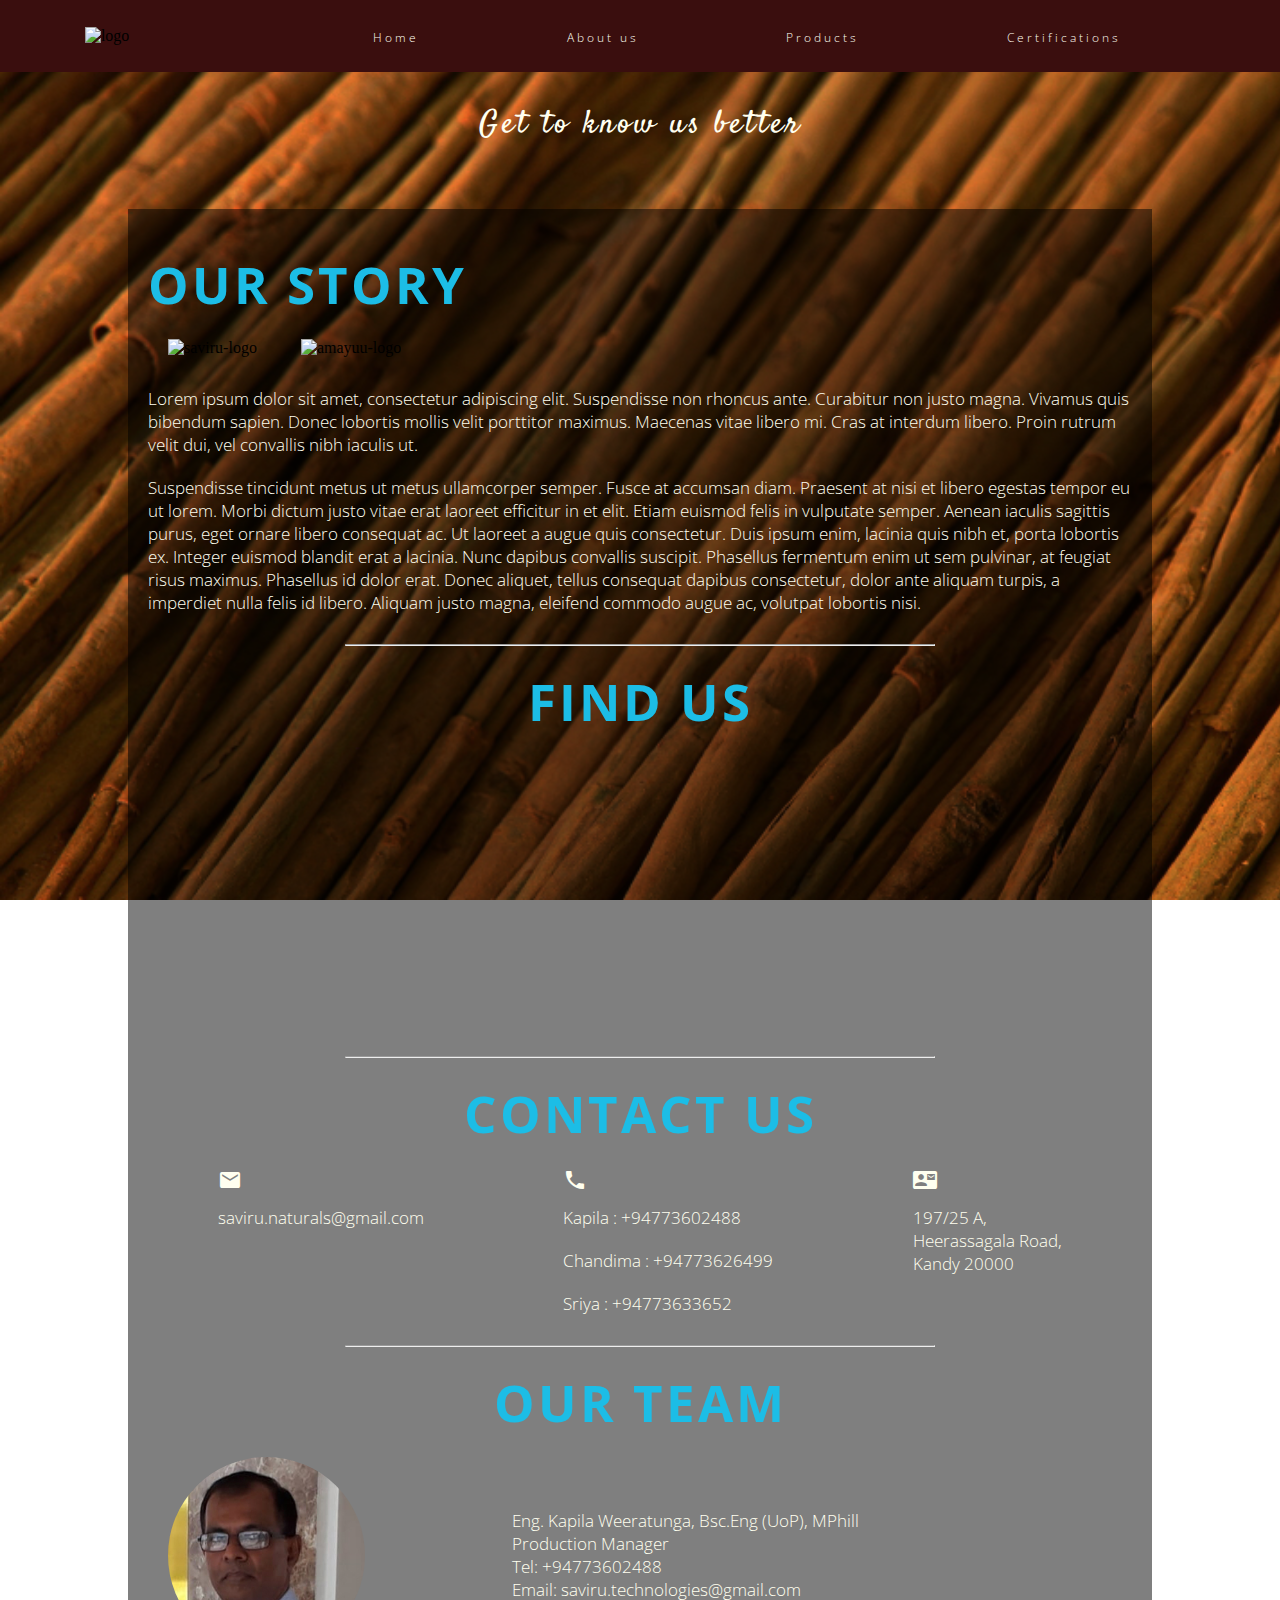
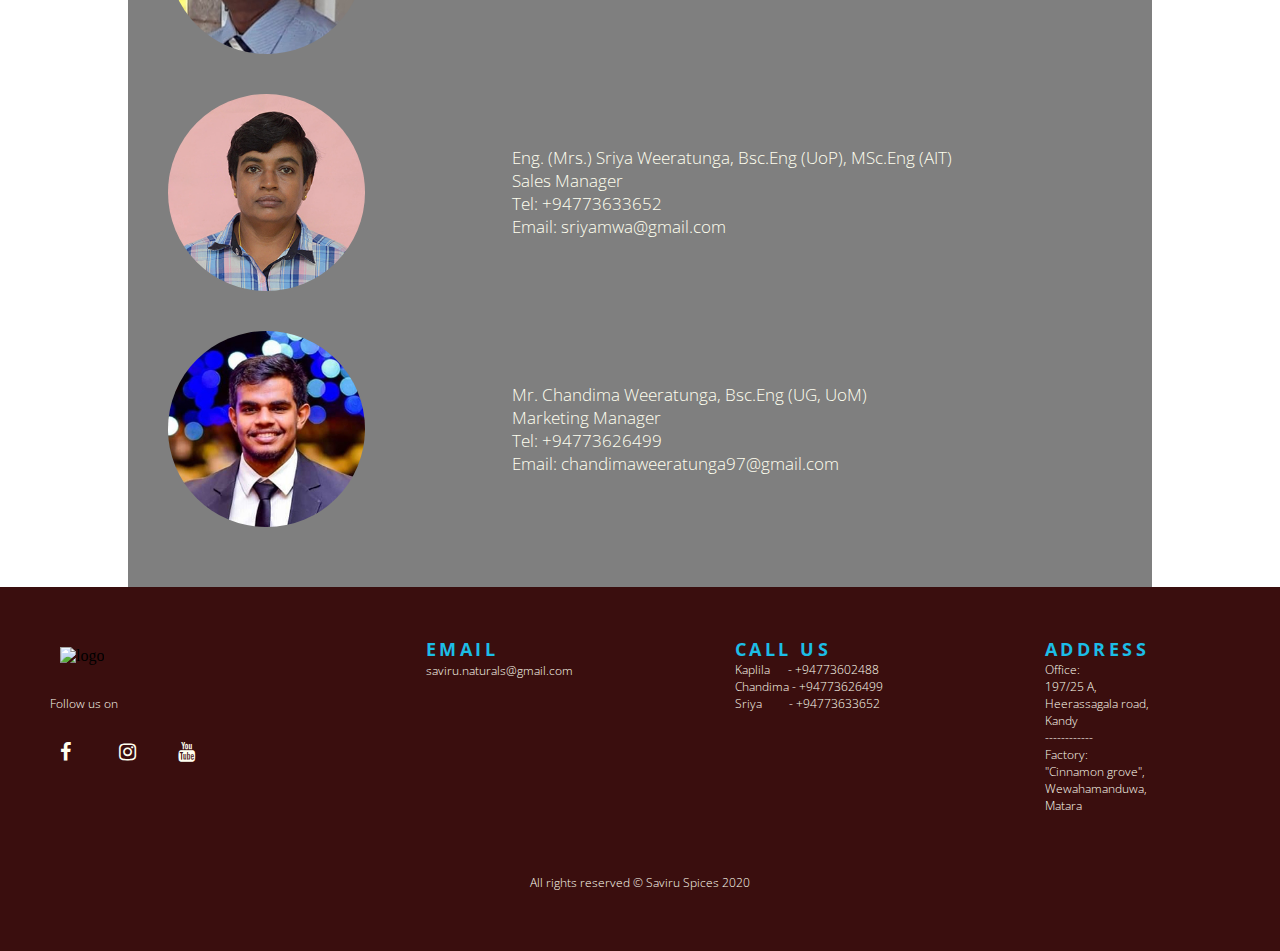
==== site/about.html @ 0c78ec1c "amayuu web" ====
<!DOCTYPE html>
<html>
<head>
    <title>Amayuu Ceylon Cinnamon</title>
    <link rel="stylesheet" href="styles.css">
    <link href="https://fonts.googleapis.com/css2?family=Open+Sans&display=swap" rel="stylesheet">
    <link href="https://fonts.googleapis.com/css2?family=Satisfy&display=swap" rel="stylesheet">
    <link href="https://fonts.googleapis.com/css2?family=Bebas+Neue&display=swap" rel="stylesheet">
    <link rel="stylesheet" href="https://cdnjs.cloudflare.com/ajax/libs/font-awesome/4.7.0/css/font-awesome.min.css">
    <link href="https://fonts.googleapis.com/icon?family=Material+Icons"
      rel="stylesheet">
    <meta charset="UTF-8">
    <meta name="keywords" content="amayuu, ceylon cinnamon">
    <meta name="description" content="Amyuu Ceylon Cinnamon">
    <meta name="author" content="Saviru Spices">
    <meta name="viewpoint" content="width=device-width, initial-scale=1.0">
</head>
<body>
<!--Nav-bar start-->
<nav>
    <div class="logo">
        <img id="logo" src="AMAYUU TREE WHITE.png" alt="logo">
    </div>
    <ul class="nav-links">
        <li><a href="index.html">Home</a></li>
        <li><a href="about.html">About us</a></li>
        <li><a href="product.html">Products</a></li>
        <li><a href="certificates.html">Certifications</a></li>
    </ul>
   <div class="burger"> 
        <div class="line1"></div>
        <div class="line2"></div>
        <div class="line3"></div>
    </div>
    
</nav>
<!--Nav-bar end-->


<div id="about-tag">
    <h1>Get to know us better</h1>
</div>

<!--Jumbotron start-->
<div class="content" style="margin-top: 30px; padding-top: 20px;">
    <div class="story">
        <h2 id="leftsub">Our Story</h2>
        <img src="img/SAVIRU NEW WHITE.png" alt="saviru-logo">
        <img src="AMAYUU WHITE.png" alt="amayuu-logo">
        <p>Lorem ipsum dolor sit amet, consectetur adipiscing elit. Suspendisse non rhoncus ante. Curabitur non justo magna. Vivamus quis bibendum sapien. Donec lobortis mollis velit porttitor maximus. 
            Maecenas vitae libero mi. Cras at interdum libero. Proin rutrum velit dui, vel convallis nibh iaculis ut.</p>
        <p>Suspendisse tincidunt metus ut metus ullamcorper semper. Fusce at accumsan diam. Praesent at nisi et libero egestas tempor eu ut lorem. Morbi dictum justo vitae erat laoreet efficitur in et elit. Etiam euismod felis in vulputate semper. Aenean iaculis sagittis purus, eget ornare libero consequat ac. Ut laoreet a augue quis consectetur. Duis ipsum enim, lacinia quis nibh et, porta lobortis ex. Integer euismod blandit erat a lacinia. Nunc dapibus convallis suscipit. 
            Phasellus fermentum enim ut sem pulvinar, at feugiat risus maximus. Phasellus id dolor erat. 
            Donec aliquet, tellus consequat dapibus consectetur, dolor ante aliquam turpis, a imperdiet nulla felis id libero. 
            Aliquam justo magna, eleifend commodo augue ac, volutpat lobortis nisi.</p>    
    </div>
    <hr>
    <div class="find">
        <h2 id="middlesub">Find us</h2>
        <div id="map">
            <iframe src="https://www.google.com/maps/embed?pb=!1m18!1m12!1m3!1d3968.220500098914!2d80.50552511436143!3d5.9643364956797305!2m3!1f0!2f0!3f0!3m2!1i1024!2i768!4f13.1!3m3!1m2!1s0x3ae13fd52246d051%3A0xcdfae32e3f2393ce!2sSAVIRU%20NATURALS!5e0!3m2!1sen!2slk!4v1603097403421!5m2!1sen!2slk" width="400" height="300" frameborder="0" style="border:0;" allowfullscreen="" aria-hidden="false" tabindex="0"></iframe>
        </div>
    </div>
    <hr>
    <h2 id="middlesub" style="margin-top: 20px;">Contact us</h2>
    <div class="contact">
        
        <div id="email">
            <i class="material-icons">email</i>
            <a href="mailto:saviru.naturals@gmail.com" target="_blank"><p>saviru.naturals@gmail.com</p></a>
        </div>
        <div id="call">
            <i class="material-icons">call</i>
            <a href="tel:+94773602488"><p>Kapila : +94773602488</p></a>
            <a href="tel:+94773626499"><p>Chandima : +94773626499</p></a>
            <a href="tel:+94773633652"><p>Sriya : +94773633652</p></a>
        </div>
        <div id="address">
            <i class="material-icons">contact_mail</i>
            <p>197/25 A,<br>Heerassagala Road,<br>Kandy 20000</p>
        </div>
    </div>
    <hr>
    <div class="team">
        <h2 id="middlesub">our team</h2>
        <div class="team-details">
            <img src="img/kapila.jpg" alt="">
            <div id="details">
                <p>Eng. Kapila Weeratunga, Bsc.Eng (UoP), MPhill <br>
                    Production Manager <br>
                    Tel: +94773602488 <br>
                    Email: saviru.technologies@gmail.com
                </p>

            </div>
        </div>    
        <div class="team-details">
            <img src="img/sriya.jpg" alt="">
            <div id="details">
                <p>Eng. (Mrs.) Sriya Weeratunga, Bsc.Eng (UoP), MSc.Eng (AIT) <br>
                    Sales Manager <br>
                    Tel: +94773633652 <br>
                    Email: sriyamwa@gmail.com
                </p>

            </div>
        </div>    
        <div class="team-details">
            <img src="img/chandima.jpg" alt="">
            <div id="details">
                <p>Mr. Chandima Weeratunga, Bsc.Eng (UG, UoM) <br>
                    Marketing Manager <br>
                    Tel: +94773626499 <br>
                    Email: chandimaweeratunga97@gmail.com
                </p>

            </div>
        </div>    
    </div>
    
</div>
<!--Jumbotron end-->

<!--footer start-->
<footer class="footer">
    <div class="footer-left">
        <img src="AMAYUU WHITE.png" alt="logo">
        <div class="socials">
            <p style="margin: 10px 0 10px 0;">Follow us on</p>
            <a href="https://www.facebook.com/AMAYUU.CEYLON.CINNAMON" target="_blank"><i class="fa fa-facebook"></i></a>
            <a href="https://www.instagram.com/amayuu.cinnamon/?hl=en" target="_blank"><i class="fa fa-instagram"></i></a>
            <a href="#"><i class="fa fa-youtube"></i></a>
        </div>
    </div>
    <div class="footer-right">
        <div class="email">
            <ul>
                <h2>Email</h2>
                <a href="mailto:saviru.naturals@gmail.com" target="_blank">saviru.naturals@gmail.com</a>
            </ul>
        </div>
        <div class="call">
            <h2>Call us</h2>
                <ul class="numbers">
                    <li>Kaplila &nbsp;&nbsp;&nbsp;&nbsp;&nbsp;- +94773602488</li>
                    <li>Chandima - +94773626499</li>
                    <li>Sriya &nbsp;&nbsp;&nbsp;&nbsp;&nbsp;&nbsp;&nbsp; - +94773633652</li>
                </ul>
        </div>
        <div class="address">
            <h2>Address</h2>
                <ul>
                    <li>Office:</li>
                    <li>197/25 A,</li>
                    <li>Heerassagala road,</li>
                    <li>Kandy</li>
                    <li>------------</li>
                    <li>Factory:</li>
                    <li>"Cinnamon grove",</li>
                    <li>Wewahamanduwa,</li>
                    <li>Matara</li>
                </ul>
        </div>
    </div>
    <div class="footer-bottom">
        <p>All rights reserved &copy; Saviru Spices 2020</p>
    </div>
    
</footer>
<!--footer end-->




<script src="script.js"></script>
</body>

</html>
---- site/styles.css ----
/* -------------------------------------------General start ------------------------------------*/
*{
    margin : 0px;
    padding: 0px;
    box-sizing: border-box;
}
body{
    margin: 0;
    padding: 0;
    justify-content: center;
    align-items: center;
    background: url("img/background.jpg") no-repeat fixed;
    background-size: cover;
}

/* Nav Bar start */
nav{
    display: flex;
    justify-content: space-around;
    align-items: center;
    min-height: 8vh;
    background-color: rgb(58, 14, 14);
}
hr{
    width: 60%;
    margin: auto;
}
p{
    padding-top: 10px;
    padding-bottom: 10px;
}
#logo{
    height: 40px;
    width: auto;
}

.nav-links{
    display: flex;
    justify-content: space-around;
    font-family: 'Open Sans', sans-serif;
    width: 70%;
    list-style: none;
}

.nav-links a{
    text-decoration: none;
    color: ivory;
    letter-spacing: 3px;
}
.nav-links li{
    padding: 10px;
}
.nav-links li:hover{
    border-bottom:2px outset ivory;
    
}
.nav-links li:active{
    background-color: maroon;
}

.burger div{
    width: 15px;
    height: 2px;
    margin: 2px;
    background-color: ivory;
    transition: all 0.3s ease;
}

.burger{
    display: none;
    cursor: pointer;
}

/* Nav bar end */

/* ---------------------------------- General end ----------------------------------*/
/*
.slider{

    width: 1000px;
    height: 667px;
    border-radius: 10px;
    overflow: hidden;
}

.slides{
    width: 300%;
    height: 667px;
    display: flex;
}

.slides input{
    display: none;
}
*/
/* slider start */
#slider{
    overflow: hidden;
}

#slider figure{
    position: relative;
    width: 400%;
    margin: 0;
    left: 0;
    animation: 16s slider infinite;
}

#slider figure img{
    float: left;
    width: 25%;
    
}
/* slider end */

/* Main content start */
.content{
    background-color: rgb(0, 0, 0, 0.5);
    display: block;
    margin: auto;
    width: 80%;
    padding: 20px;
    padding-top: 0;
}
#rightsub, #leftsub,#middlesub{
    color: rgb(28, 189, 230);
    text-transform: uppercase;
    font-size:4vw;
    font-family: 'Open Sans', sans-serif;
    font-weight: bolder;
    letter-spacing: 3px;
}
#leftsub{
    text-align: left;
}
#rightsub{
    text-align: right;
}
#middlesub{
    text-align: center;
}
.intro{
    font-weight: lighter;
    padding: 20px;
    text-align: center;
    font-size: 1vm;
   
}
#why{
    font-family: 'Bebas Neue', cursive;
    color: ivory;
    font-weight: lighter;
    font-size: 4vw;
    letter-spacing: 3px;

}
.content br{
    margin: 10px 0 10px 0;
}
.vision, .mission,.find,.story,.contact,.team, .inqr{
    margin: 20px 0 20px 0;
}

.content p,i,pre{
    font-family: 'Open Sans', sans-serif;
    clear: left;
    color: ivory;
    font-size: 1.3vw;
}
#tagline{
    background-color: rgb(80, 174, 206,0.4);
}
#tagline h1{
    opacity: 1;
    font-family: 'Satisfy', cursive;
    letter-spacing: 3px;
    font-weight: lighter;
    color: ivory;
    text-align: center;
    padding: 30px;
    /*text-shadow:3px 3px 2px gray;*/
}

/* Main content end */

/* Footer start */
footer{
    display: -webkit-flex;
    display: flex;
    flex-flow: row wrap;
    padding: 50px;
    background-color: rgb(58, 14, 14);
}
/*.footer > *{
    flex: 1 100%;
}*/
.footer{
    display: flex;
}
.footer-left{
    width: 25%;
}
.footer-left img{
    width: 100px;
    height: auto;
    padding: 10px;
}
.footer-right h2{
    font-family: 'Open Sans', sans-serif;
    font-size: 18px;
    color:rgb(28, 189, 230);
    letter-spacing: 3.5px;
    text-transform: uppercase;
}
.footer li,p,a{
    list-style: none;
    font-family: 'Open Sans', sans-serif;
    font-weight: lighter;
    font-size: 12px;
    color: ivory;
    text-decoration: none;
    
}
.footer-right{
    display: flex;
    justify-content: space-around;
    width: 75%;
}

.footer-bottom{
    width: 100%;
    text-align: center;
    font-size: 10px;
    padding-top: 50px;
}
.socials a{
    background: rgb(58, 14, 14);
    width: 40px;
    height: 40px;
    display: inline-block;
    margin-right: 15px;
}
.socials a i{
    color: ivory;
    padding: 10px 10px;
    font-size: 20px;
}
/* Footer start */

/* -------------------------ABOUT US START------------------------------------------- */
.story{
    margin: 20px 0 20px 0;
}
#about-tag h1{
    opacity: 1;
    font-family: 'Satisfy', cursive;
    letter-spacing: 3px;
    font-weight: lighter;
    color: ivory;
    text-align: center;
    padding: 30px;

}
.story h2{
    color: rgb(28, 189, 230);
    text-transform: uppercase;
    font-size:4vw;
    text-align: left;
    font-family: 'Open Sans', sans-serif;
    font-weight: bolder;
}

.story img{
    position: relative;
    width: 100px;
    height: auto;
    margin: 20px;
}

#map iframe{
    display: block;
    margin: auto;
    width: 60%;
    padding: 10px;
}
.contact{
    display: flex;
    width: 100%;
    justify-content: space-around;
}
.contact #leftsub{
    display: block;
    clear: both;
}
.team img{
    position: relative;
    width: 20%;
    height: auto;
    margin: 20px;;
    border-radius: 50%;
}
.team-details{
    position: relative;
    display: flex;
    width: 100%;
}
.team-details #details{
    margin: auto;
    width: 50%;
}

/* -----------------------------ABOUT US END ----------------------------------------- */

/* -----------------------------PRODUCTS START ----------------------------------------*/
.card{
    position: relative;
    margin: auto;
    max-width: 300px;
    padding-top: 30px;
    text-align: center;
    font-family: 'Open Sans', sans-serif;
    border: solid ivory;
    border-radius: 10px;
    margin-bottom: 20px;
}
.card img{
    max-width: 100px;
    height: auto;
}
.card h3{
    font-family: 'Bebas Neue', cursive;
    letter-spacing: 3px;
    font-weight: lighter;
    color:rgb(28, 189, 230);
    text-align: center;
    
}
#price{
    font-weight: lighter;
    color: lightslategray;
}
.inqr p{
    text-align: center;
}
/* -----------------------------PRODUCTS END ----------------------------------------*/

.cert{
    position: relative;
    margin: auto;
    max-width: 300px;
    padding-top: 30px;
    text-align: center;
    font-family: 'Open Sans', sans-serif;
    
}
.cert img{
    max-width: 100px;
    height: auto;
}
.cert h3{
    font-family: 'Bebas Neue', cursive;
    letter-spacing: 3px;
    font-weight: lighter;
    color:rgb(28, 189, 230);
    text-align: center;
    
}
/* ---------------------------------------Media querries start------------------------- */
@media screen and (max-width:1024px){
    .nav-links{
        width: 60%;  
    }
}

@media screen and (max-width:768px){
    body{
        overflow-x: hidden;
    }
    .nav-links{
        position: absolute;
        right: 0px;
        height: 30%;
        width: 100%;
        top: 8vh;
        background-color:rgb(58, 14, 14);
        display: flex;
        flex-direction: column;
        align-items: center;
        transform: translateX(100%);
        transition: transform 0.5s ease-in;
    }
    .nav-links li{
        opacity: 0;
    }

    .burger{
        display: block;
    }

    #slider{
        display: none
    }

    .content p{
        font-size: 12pt;
    } 
    .contact{
        display: block;
        width: 100%;
    }
    .team-details{
        position: relative;
        display: block;
        width: 100%;
    }
    .team-details img{
        margin: auto;
        width: 30%;
        display: block;
    }
    .card{
        border: none;
    }
   
}

@media screen and (max-width: 800px){
    .footer {
        display: block;
        justify-content: center;
    }
    .footer-left{
        width: 100%;
    }
    .footer-right{
        width: 100%;
        align-items: center;
        display: block;
    }
    .footer-left img{
        align-items: center;
    }
}
/* ------------------------------ Media querries end --------------------------------- */

.nav-active{
    transform: translateX(0);
}

/* ----------------------------------- Keyframes start ---------------------------------- */
@keyframes navLinkFade{
    from{
        opacity: 0;
        transform: translateX(50px);
    }
    to{
        opacity: 1;
        transform: translateX(0px);
    }
}

@keyframes slider{
    0%{
        left: 0;
    }
    33.3333%{
        left: -100%;
    }
    66.6666%{
        left: -200%;
    }
    100%{
        left: -300%;
    }
}
/*  ---------------------------------- Keyframes end ----------------------------------------- */



/*.toggle .line1{
    transform: rotate(-90deg) translate(-3px,-6px);
}
.toggle .line2{
    opacity: 0;
    
}
.toggle .line3{
    transform: rotate(90deg) translate(3px,6px);
    
}*/
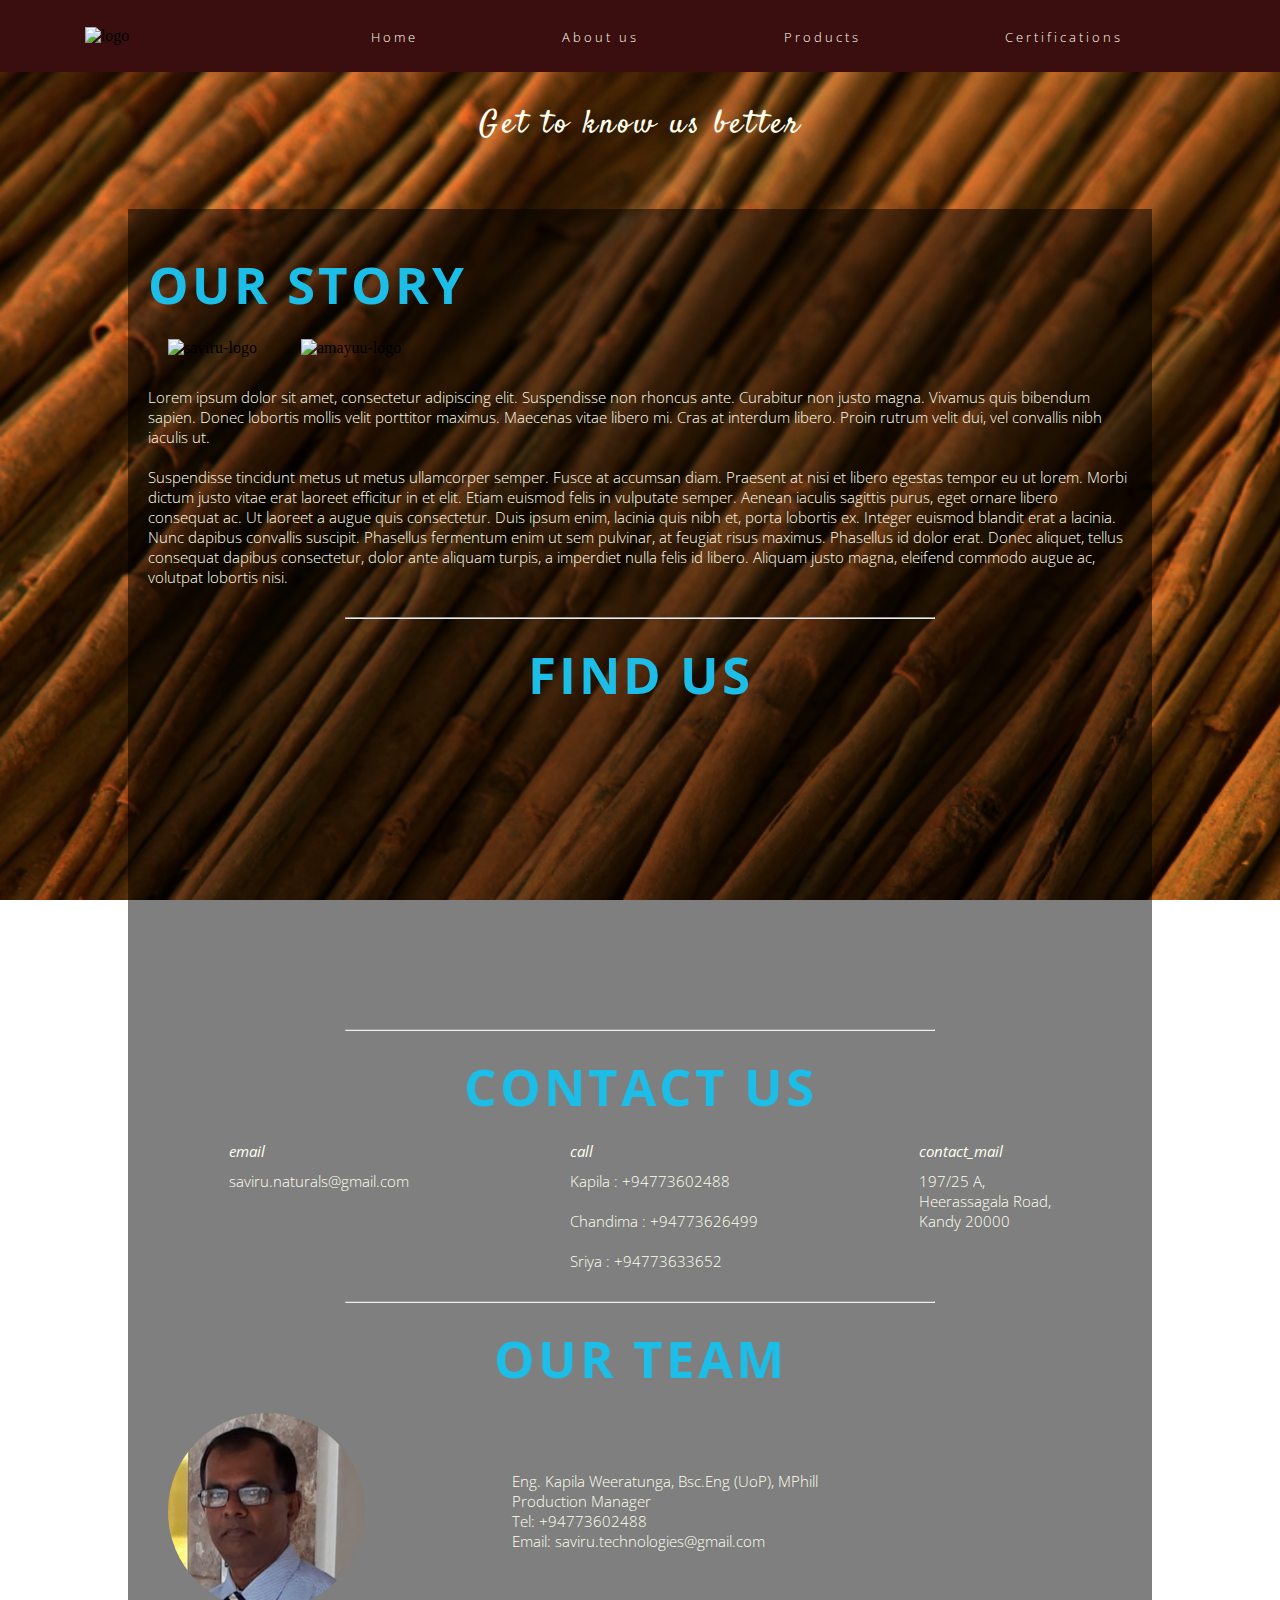
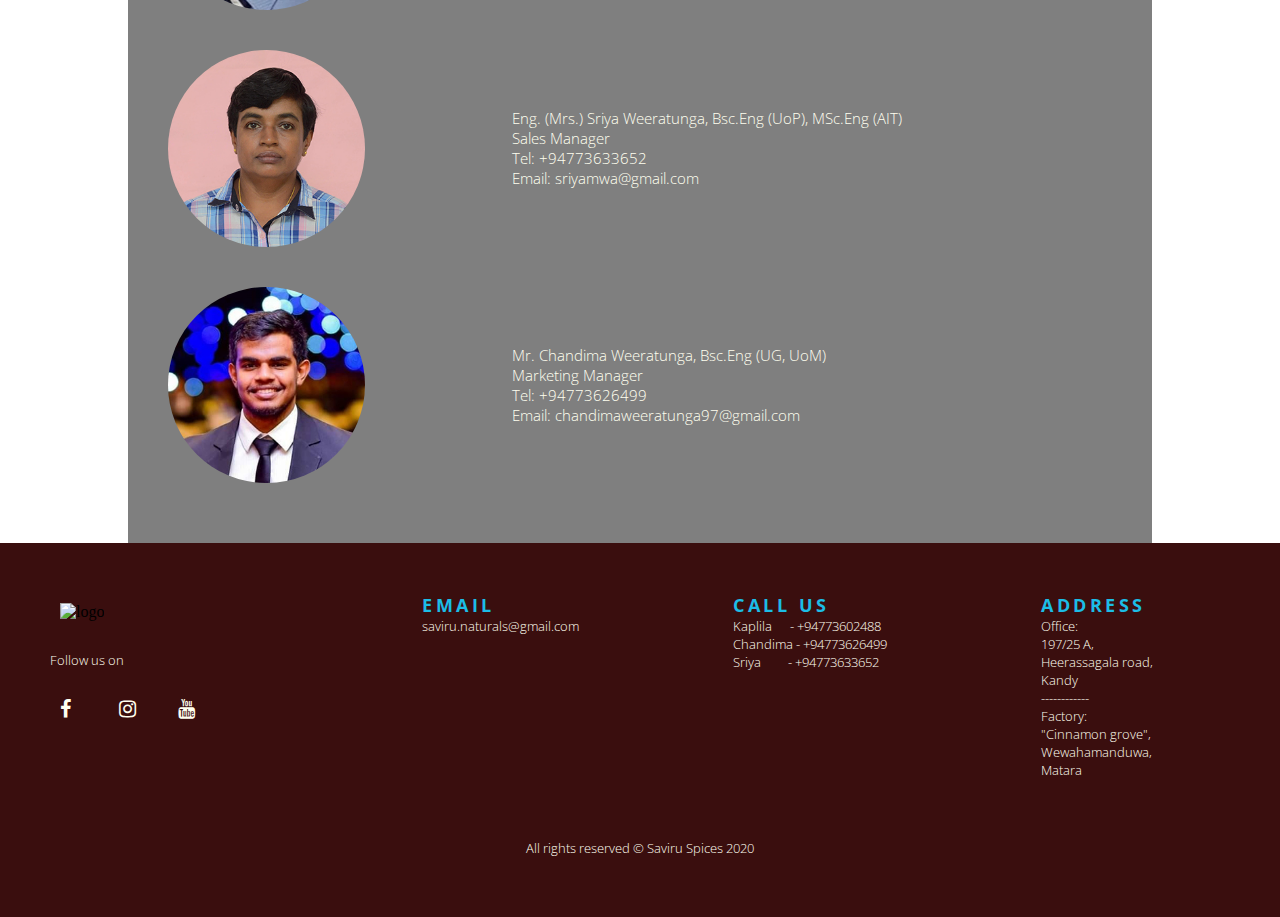
==== commit 04d168a7: "updated" ====
--- a/site/about.html
+++ b/site/about.html
@@ -1,19 +1,19 @@
 <!DOCTYPE html>
-<html>
+<html lang="en">
 <head>
     <title>Amayuu Ceylon Cinnamon</title>
+    <meta charset="UTF-8">
+    <meta http-equiv="X-UA-Compatible" content="IE=edge">
+    <meta name="viewport" content="width=device-width, initial-scale=1.0">
+    <meta name="keywords" content="amayuu, ceylon cinnamon">
+    <meta name="description" content="Amyuu Ceylon Cinnamon">
+    <meta name="author" content="Saviru Spices">
     <link rel="stylesheet" href="styles.css">
     <link href="https://fonts.googleapis.com/css2?family=Open+Sans&display=swap" rel="stylesheet">
     <link href="https://fonts.googleapis.com/css2?family=Satisfy&display=swap" rel="stylesheet">
     <link href="https://fonts.googleapis.com/css2?family=Bebas+Neue&display=swap" rel="stylesheet">
     <link rel="stylesheet" href="https://cdnjs.cloudflare.com/ajax/libs/font-awesome/4.7.0/css/font-awesome.min.css">
-    <link href="https://fonts.googleapis.com/icon?family=Material+Icons"
-      rel="stylesheet">
-    <meta charset="UTF-8">
-    <meta name="keywords" content="amayuu, ceylon cinnamon">
-    <meta name="description" content="Amyuu Ceylon Cinnamon">
-    <meta name="author" content="Saviru Spices">
-    <meta name="viewpoint" content="width=device-width, initial-scale=1.0">
+    
 </head>
 <body>
 <!--Nav-bar start-->
@@ -58,7 +58,7 @@
     <div class="find">
         <h2 id="middlesub">Find us</h2>
         <div id="map">
-            <iframe src="https://www.google.com/maps/embed?pb=!1m18!1m12!1m3!1d3968.220500098914!2d80.50552511436143!3d5.9643364956797305!2m3!1f0!2f0!3f0!3m2!1i1024!2i768!4f13.1!3m3!1m2!1s0x3ae13fd52246d051%3A0xcdfae32e3f2393ce!2sSAVIRU%20NATURALS!5e0!3m2!1sen!2slk!4v1603097403421!5m2!1sen!2slk" width="400" height="300" frameborder="0" style="border:0;" allowfullscreen="" aria-hidden="false" tabindex="0"></iframe>
+            <iframe src="https://www.google.com/maps/embed?pb=!1m18!1m12!1m3!1d3968.220500098914!2d80.50552511436143!3d5.9643364956797305!2m3!1f0!2f0!3f0!3m2!1i1024!2i768!4f13.1!3m3!1m2!1s0x3ae13fd52246d051%3A0xcdfae32e3f2393ce!2sSAVIRU%20NATURALS!5e0!3m2!1sen!2slk!4v1603097403421!5m2!1sen!2slk" width="400" height="300" style="border:0;" allowfullscreen="" aria-hidden="false" tabindex="0"></iframe>
         </div>
     </div>
     <hr>
@@ -127,8 +127,8 @@
         <img src="AMAYUU WHITE.png" alt="logo">
         <div class="socials">
             <p style="margin: 10px 0 10px 0;">Follow us on</p>
-            <a href="https://www.facebook.com/AMAYUU.CEYLON.CINNAMON" target="_blank"><i class="fa fa-facebook"></i></a>
-            <a href="https://www.instagram.com/amayuu.cinnamon/?hl=en" target="_blank"><i class="fa fa-instagram"></i></a>
+            <a href="https://www.facebook.com/AMAYUU.CEYLON.CINNAMON" target="_blank" rel="noopener noreferrer"><i class="fa fa-facebook"></i></a>
+            <a href="https://www.instagram.com/amayuu.cinnamon/?hl=en" target="_blank" rel="noopener noreferrer"><i class="fa fa-instagram"></i></a>
             <a href="#"><i class="fa fa-youtube"></i></a>
         </div>
     </div>
--- a/site/styles.css
+++ b/site/styles.css
@@ -165,7 +165,7 @@
     font-family: 'Open Sans', sans-serif;
     clear: left;
     color: ivory;
-    font-size: 1.3vw;
+    font-size: 11pt;
 }
 #tagline{
     background-color: rgb(80, 174, 206,0.4);
@@ -216,7 +216,7 @@
     list-style: none;
     font-family: 'Open Sans', sans-serif;
     font-weight: lighter;
-    font-size: 12px;
+    font-size: 10pt;
     color: ivory;
     text-decoration: none;
     
@@ -316,7 +316,8 @@
     position: relative;
     margin: auto;
     max-width: 300px;
-    padding-top: 30px;
+    margin-top: 20px;
+    padding-top: 20px;
     text-align: center;
     font-family: 'Open Sans', sans-serif;
     border: solid ivory;
@@ -348,6 +349,7 @@
     position: relative;
     margin: auto;
     max-width: 300px;
+    margin-top: 30px;
     padding-top: 30px;
     text-align: center;
     font-family: 'Open Sans', sans-serif;
@@ -365,14 +367,34 @@
     text-align: center;
     
 }
+
 /* ---------------------------------------Media querries start------------------------- */
-@media screen and (max-width:1024px){
+
+@media (min-width:801px) and (max-width:1024px){
     .nav-links{
         width: 60%;  
     }
 }
 
-@media screen and (max-width:768px){
+@media (max-width: 800px){
+    .footer {
+        display: block;
+        justify-content: center;
+    }
+    .footer-left{
+        width: 100%;
+    }
+    .footer-right{
+        width: 100%;
+        align-items: center;
+        display: block;
+    }
+    .footer-left img{
+        align-items: center;
+    }
+}
+
+@media (max-width:768px){
     body{
         overflow-x: hidden;
     }
@@ -419,28 +441,11 @@
         display: block;
     }
     .card{
-        border: none;
+        margin-top: 70px;
     }
    
 }
 
-@media screen and (max-width: 800px){
-    .footer {
-        display: block;
-        justify-content: center;
-    }
-    .footer-left{
-        width: 100%;
-    }
-    .footer-right{
-        width: 100%;
-        align-items: center;
-        display: block;
-    }
-    .footer-left img{
-        align-items: center;
-    }
-}
 /* ------------------------------ Media querries end --------------------------------- */
 
 .nav-active{
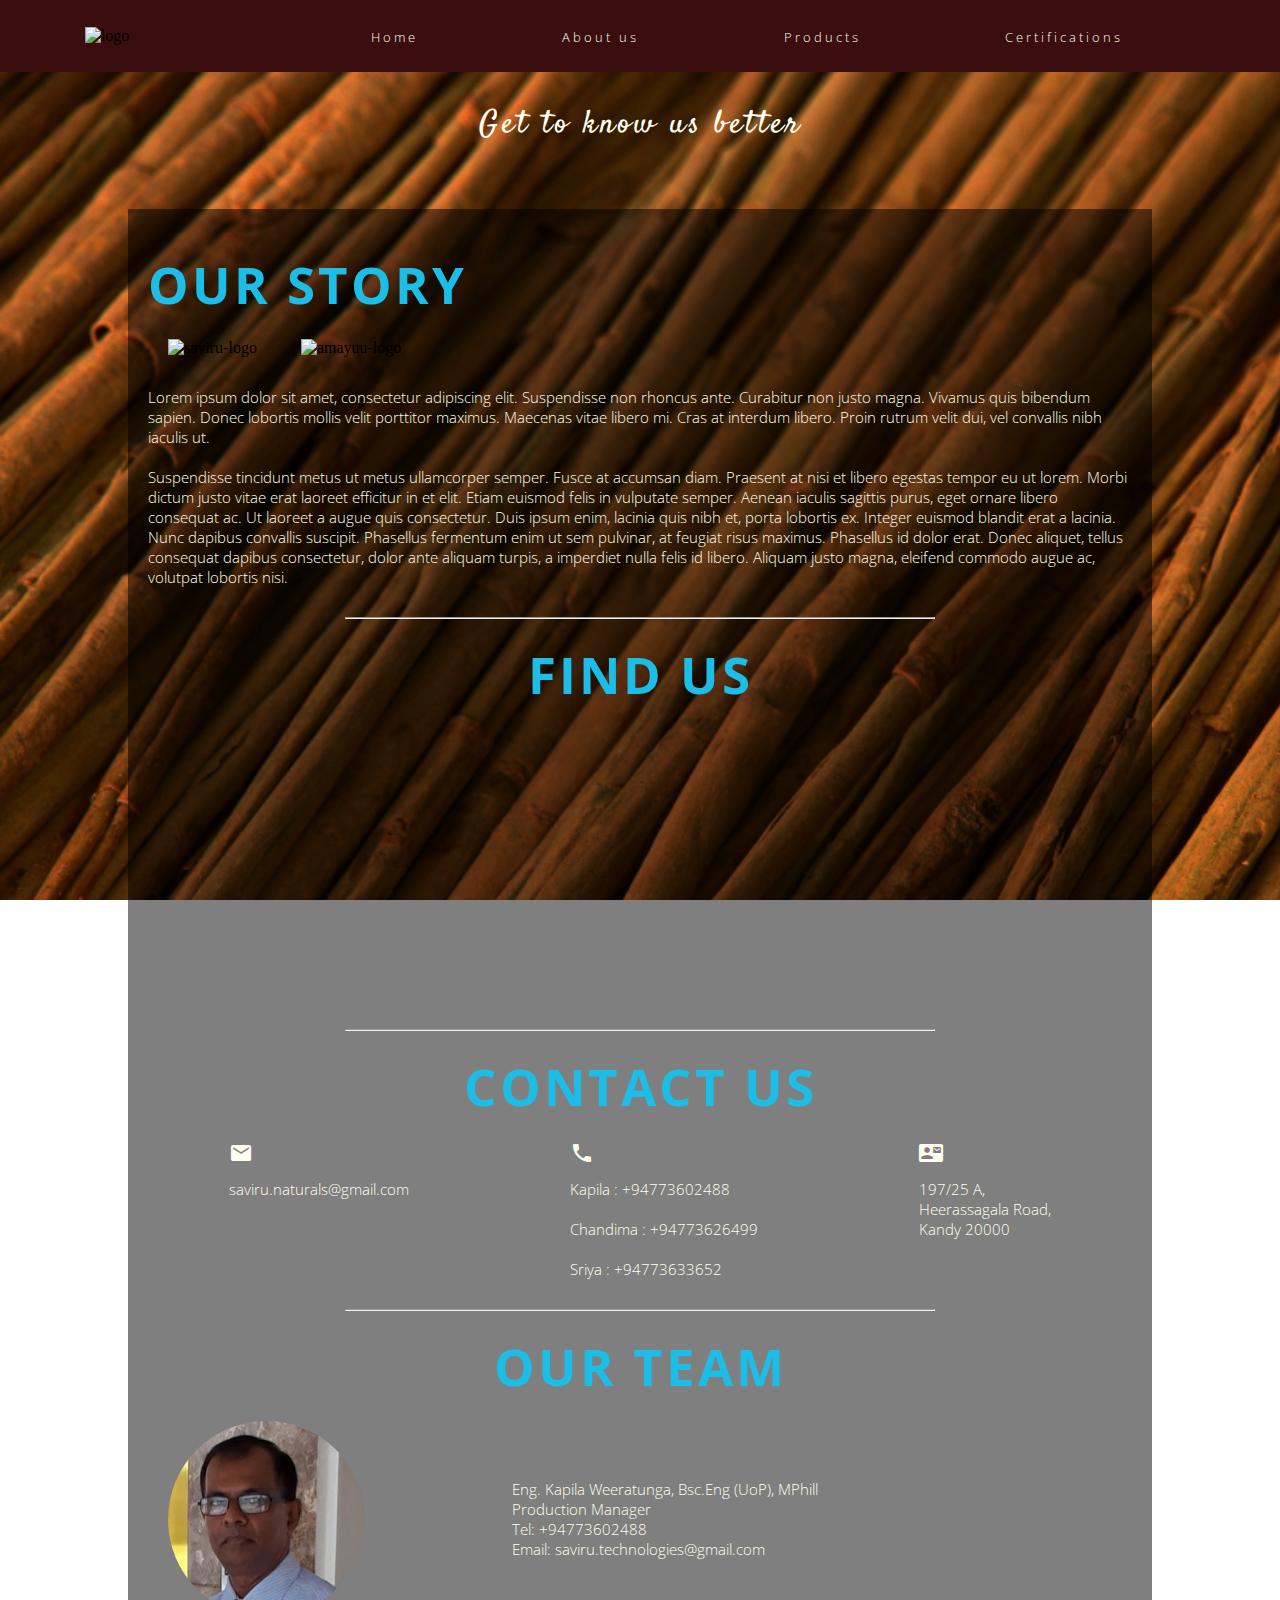
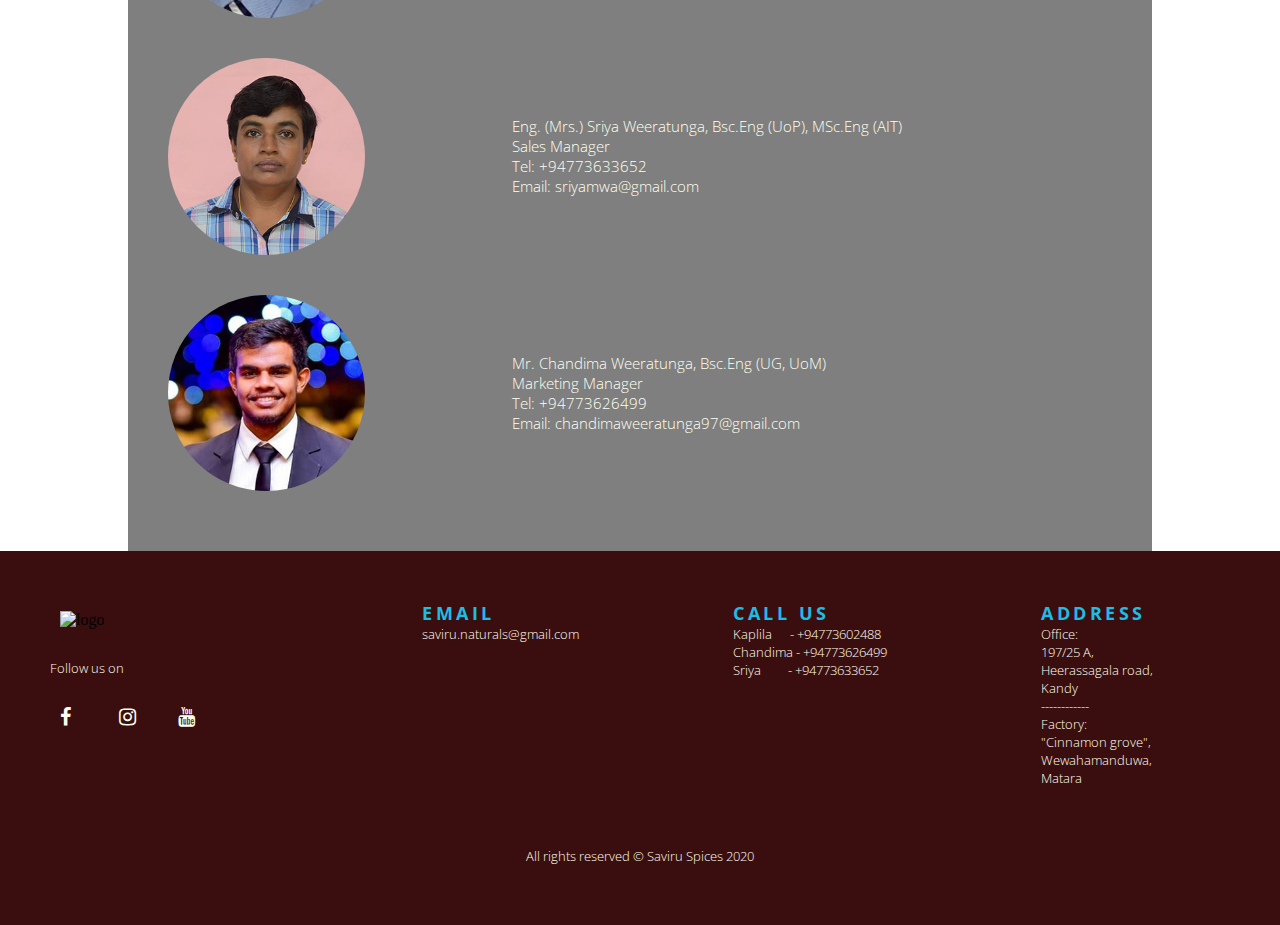
==== commit 0be8de5f: "icons fixed" ====
--- a/site/about.html
+++ b/site/about.html
@@ -4,7 +4,7 @@
     <title>Amayuu Ceylon Cinnamon</title>
     <meta charset="UTF-8">
     <meta http-equiv="X-UA-Compatible" content="IE=edge">
-    <meta name="viewport" content="width=device-width, initial-scale=1.0">
+    <meta name="viewport" content="width=device-width, initial-scale=1.0, user-scalable=no">
     <meta name="keywords" content="amayuu, ceylon cinnamon">
     <meta name="description" content="Amyuu Ceylon Cinnamon">
     <meta name="author" content="Saviru Spices">
@@ -13,6 +13,7 @@
     <link href="https://fonts.googleapis.com/css2?family=Satisfy&display=swap" rel="stylesheet">
     <link href="https://fonts.googleapis.com/css2?family=Bebas+Neue&display=swap" rel="stylesheet">
     <link rel="stylesheet" href="https://cdnjs.cloudflare.com/ajax/libs/font-awesome/4.7.0/css/font-awesome.min.css">
+    <link rel="stylesheet" href="https://fonts.googleapis.com/icon?family=Material+Icons">
     
 </head>
 <body>
--- a/site/styles.css
+++ b/site/styles.css
@@ -395,9 +395,10 @@
 }
 
 @media (max-width:768px){
-    body{
+    html, body{
         overflow-x: hidden;
     }
+    
     .nav-links{
         position: absolute;
         right: 0px;
@@ -443,6 +444,22 @@
     .card{
         margin-top: 70px;
     }
+
+    .footer {
+        display: block;
+        justify-content: center;
+    }
+    .footer-left{
+        width: 100%;
+    }
+    .footer-right{
+        width: 100%;
+        align-items: center;
+        display: block;
+    }
+    .footer-left img{
+        align-items: center;
+    }
    
 }
 
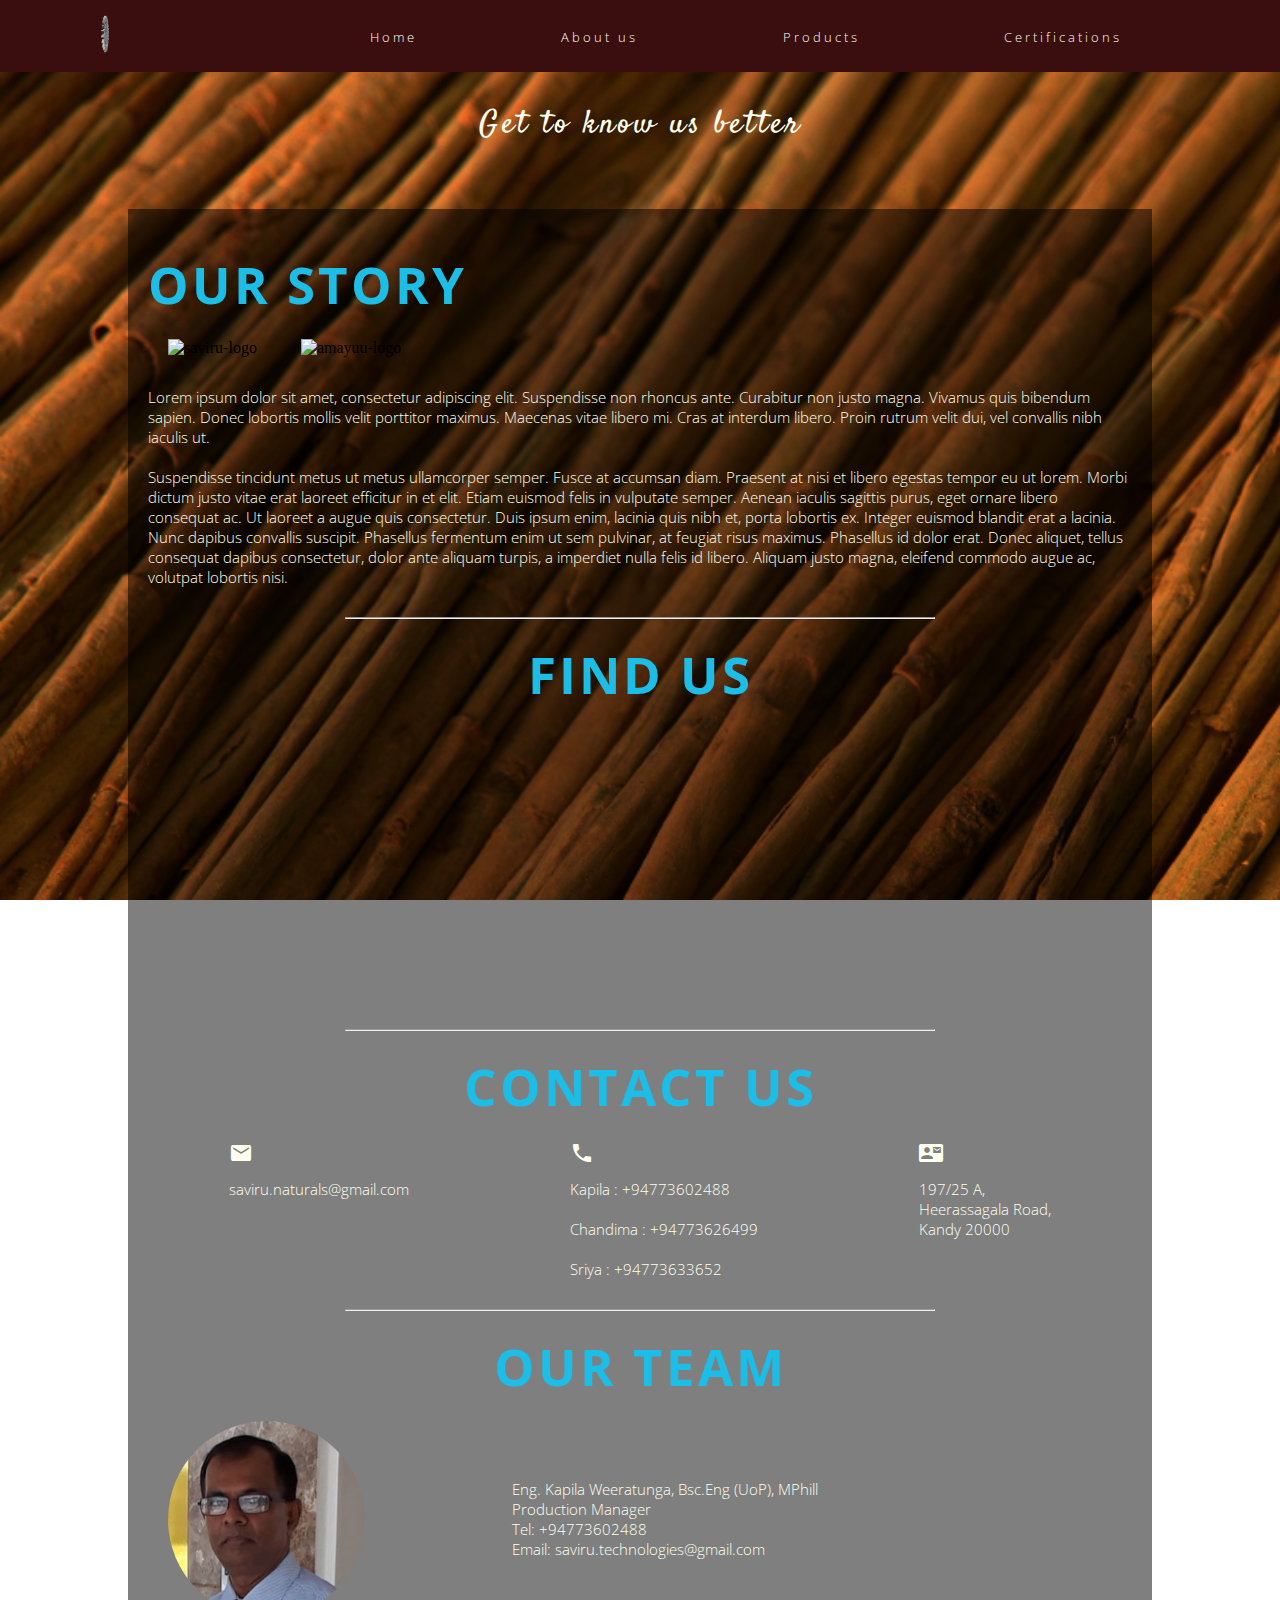
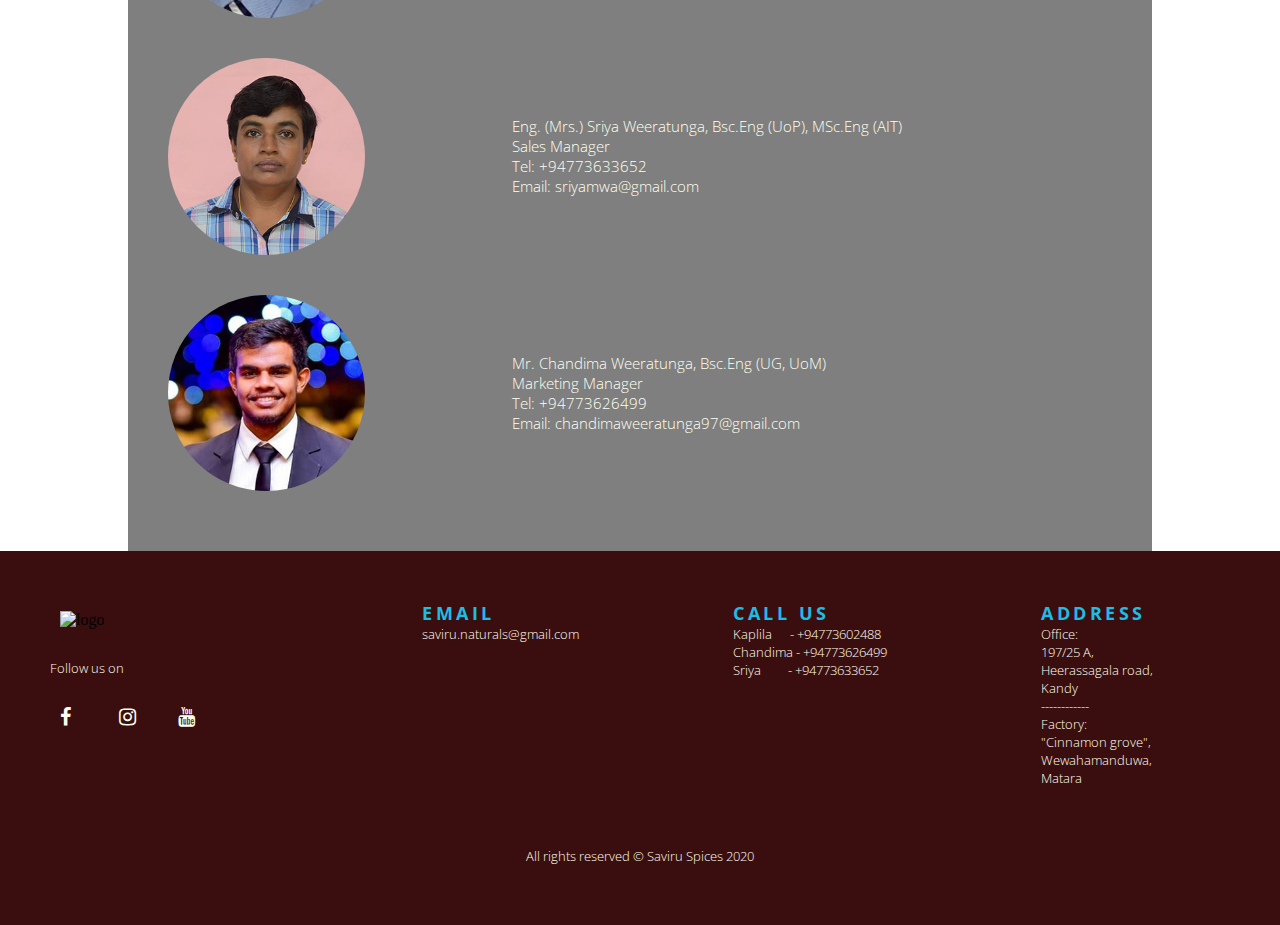
==== commit 171fcbe5: "updated" ====
--- a/site/about.html
+++ b/site/about.html
@@ -2,6 +2,7 @@
 <html lang="en">
 <head>
     <title>Amayuu Ceylon Cinnamon</title>
+    <link rel="shortcut icon" type="image/png" href="img/favicon.png">
     <meta charset="UTF-8">
     <meta http-equiv="X-UA-Compatible" content="IE=edge">
     <meta name="viewport" content="width=device-width, initial-scale=1.0, user-scalable=no">
@@ -20,7 +21,7 @@
 <!--Nav-bar start-->
 <nav>
     <div class="logo">
-        <img id="logo" src="AMAYUU TREE WHITE.png" alt="logo">
+        <img id="logo" src="img/whiteAmyuu.gif" alt="logo">
     </div>
     <ul class="nav-links">
         <li><a href="index.html">Home</a></li>
--- a/site/styles.css
+++ b/site/styles.css
@@ -51,7 +51,7 @@
     padding: 10px;
 }
 .nav-links li:hover{
-    border-bottom:2px outset ivory;
+    background-color: rgb(46, 20, 20);
     
 }
 .nav-links li:active{
@@ -94,6 +94,12 @@
 }
 */
 /* slider start */
+
+/*
+.intro, .vision, .mission, .story, .find, .contact, .team, .card{
+    transition: opacity 1000ms ease-in;
+}*/
+
 #slider{
     overflow: hidden;
 }
@@ -441,6 +447,11 @@
         width: 30%;
         display: block;
     }
+
+    #details p{
+        text-align: center;
+        font-size: 1.5vh;
+    }
     .card{
         margin-top: 70px;
     }
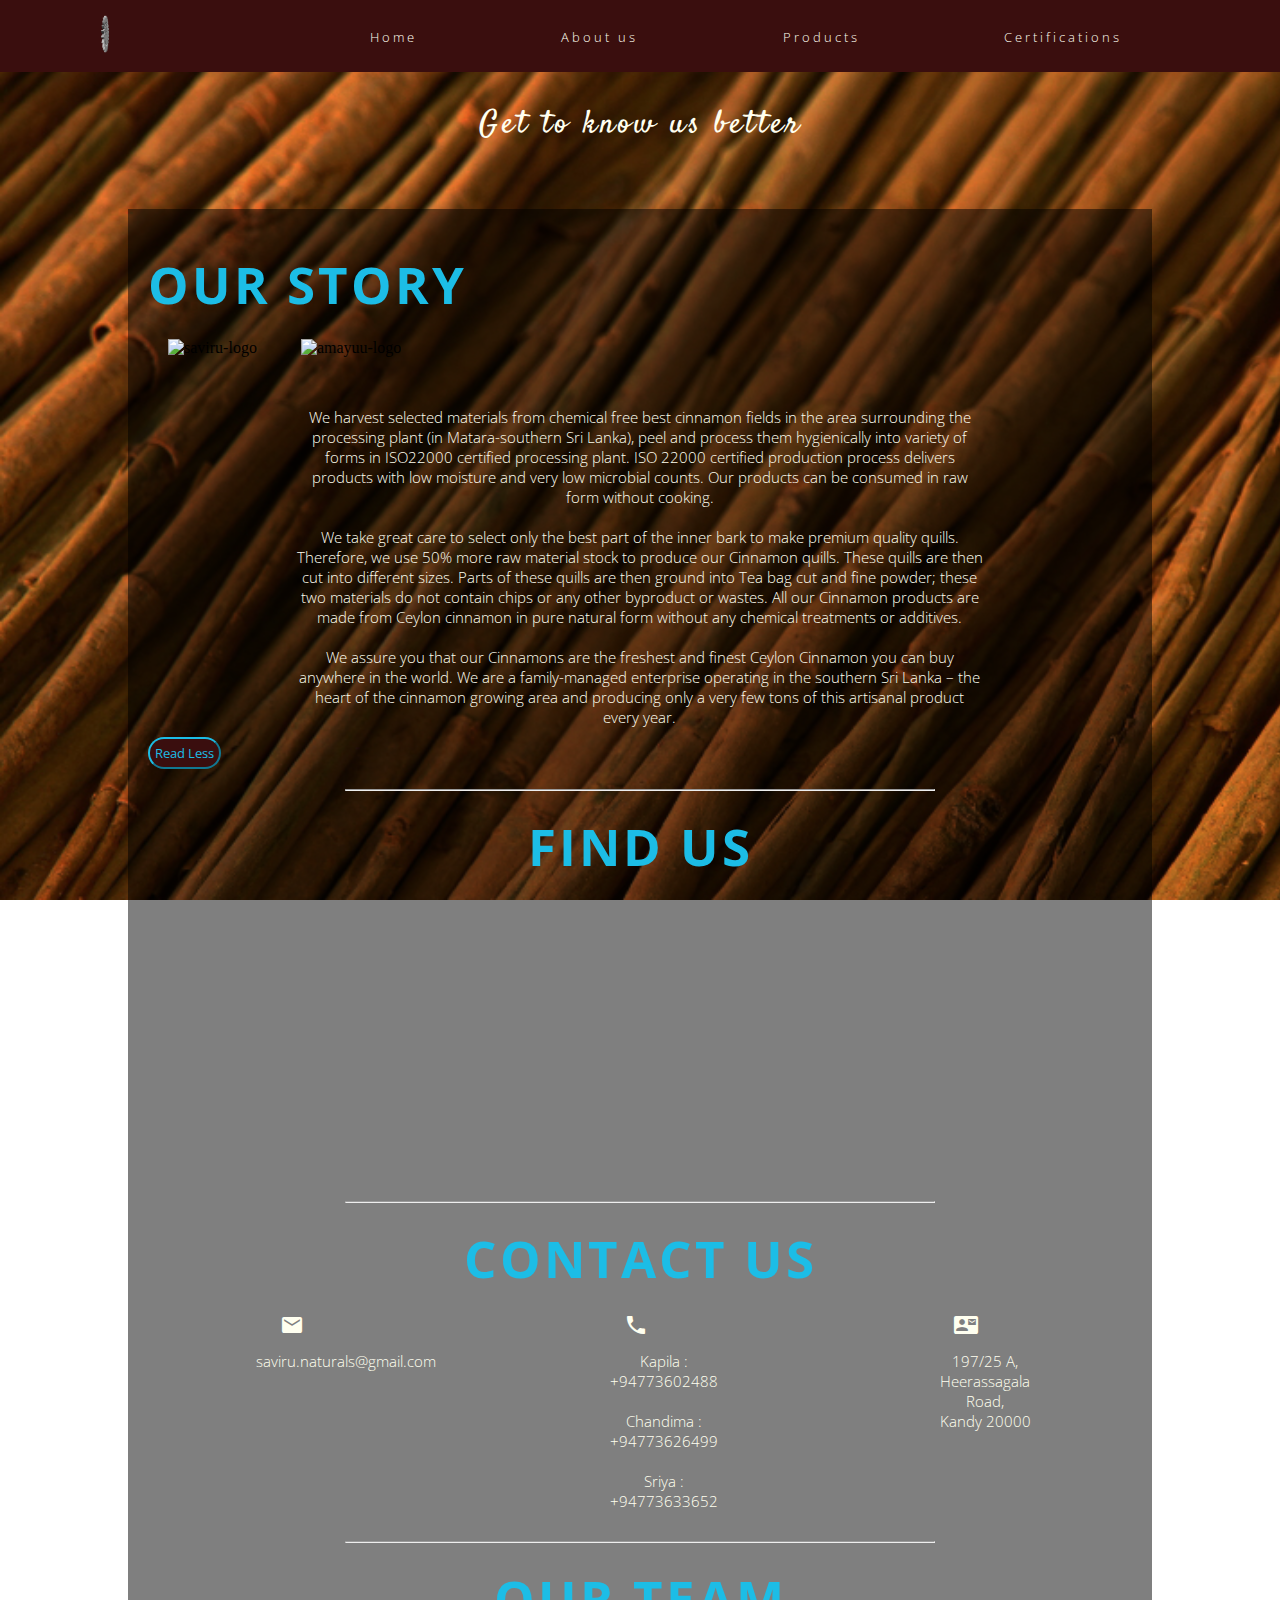
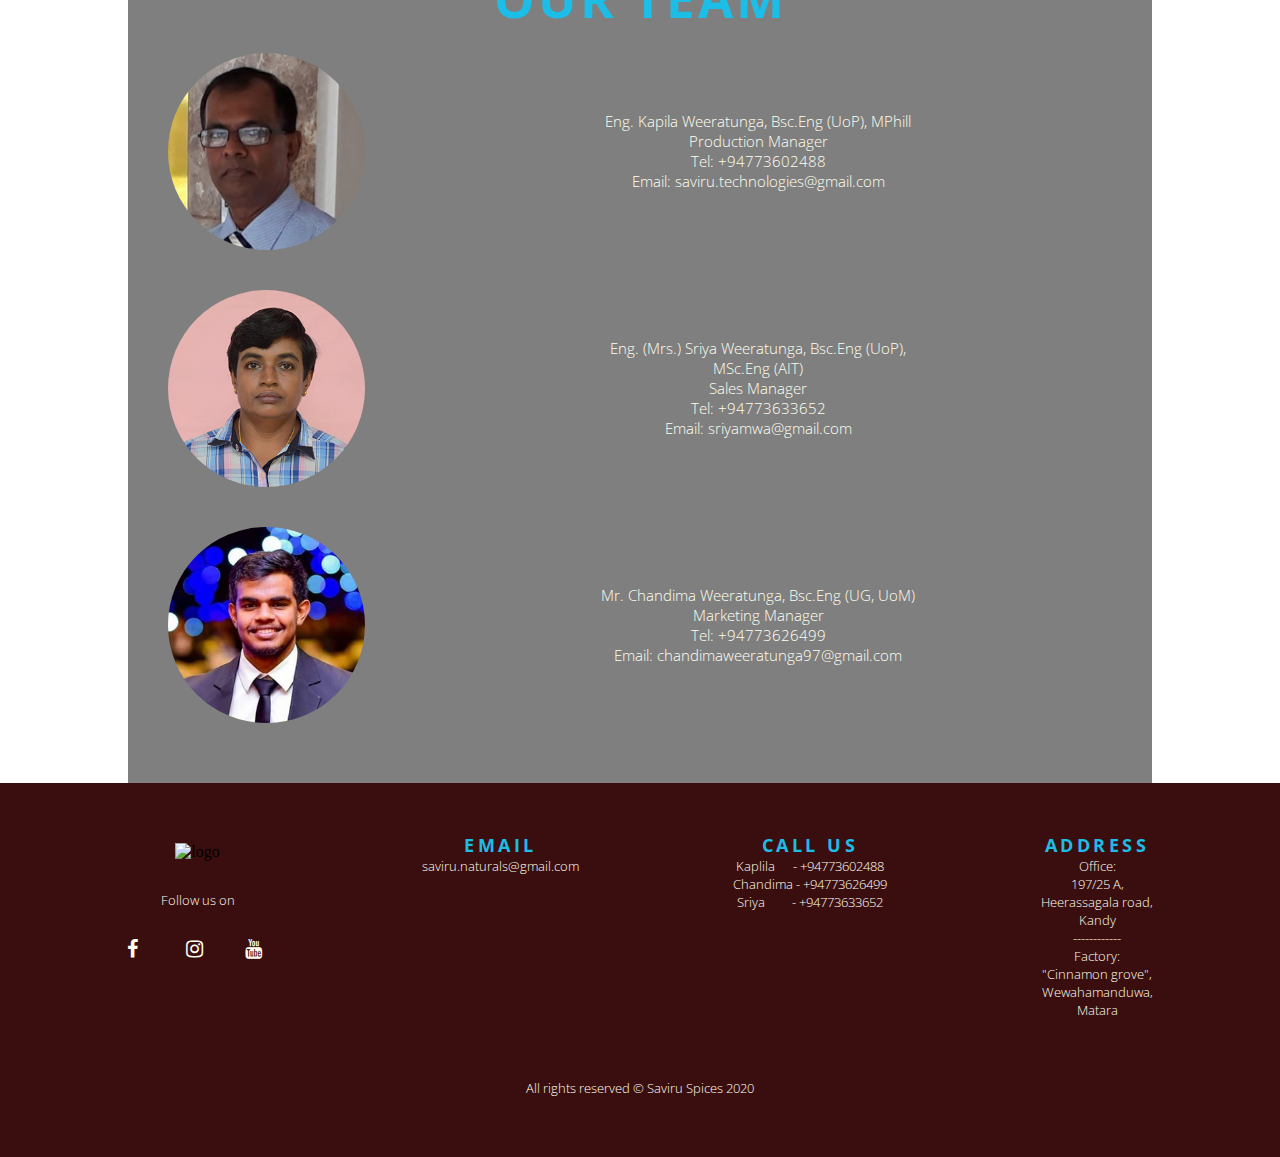
==== commit ff9594d5: "Modified" ====
--- a/site/about.html
+++ b/site/about.html
@@ -10,6 +10,7 @@
     <meta name="description" content="Amyuu Ceylon Cinnamon">
     <meta name="author" content="Saviru Spices">
     <link rel="stylesheet" href="styles.css">
+    <link rel="stylesheet" href="styles2.css">
     <link href="https://fonts.googleapis.com/css2?family=Open+Sans&display=swap" rel="stylesheet">
     <link href="https://fonts.googleapis.com/css2?family=Satisfy&display=swap" rel="stylesheet">
     <link href="https://fonts.googleapis.com/css2?family=Bebas+Neue&display=swap" rel="stylesheet">
@@ -49,12 +50,21 @@
         <h2 id="leftsub">Our Story</h2>
         <img src="img/SAVIRU NEW WHITE.png" alt="saviru-logo">
         <img src="AMAYUU WHITE.png" alt="amayuu-logo">
-        <p>Lorem ipsum dolor sit amet, consectetur adipiscing elit. Suspendisse non rhoncus ante. Curabitur non justo magna. Vivamus quis bibendum sapien. Donec lobortis mollis velit porttitor maximus. 
-            Maecenas vitae libero mi. Cras at interdum libero. Proin rutrum velit dui, vel convallis nibh iaculis ut.</p>
-        <p>Suspendisse tincidunt metus ut metus ullamcorper semper. Fusce at accumsan diam. Praesent at nisi et libero egestas tempor eu ut lorem. Morbi dictum justo vitae erat laoreet efficitur in et elit. Etiam euismod felis in vulputate semper. Aenean iaculis sagittis purus, eget ornare libero consequat ac. Ut laoreet a augue quis consectetur. Duis ipsum enim, lacinia quis nibh et, porta lobortis ex. Integer euismod blandit erat a lacinia. Nunc dapibus convallis suscipit. 
-            Phasellus fermentum enim ut sem pulvinar, at feugiat risus maximus. Phasellus id dolor erat. 
-            Donec aliquet, tellus consequat dapibus consectetur, dolor ante aliquam turpis, a imperdiet nulla felis id libero. 
-            Aliquam justo magna, eleifend commodo augue ac, volutpat lobortis nisi.</p>    
+        <p></p>
+        <p>We harvest selected materials from chemical free best cinnamon fields in the area surrounding the processing plant (in Matara-southern Sri Lanka), peel and process them hygienically into variety of forms in ISO22000 certified  processing plant. ISO 22000  certified production process delivers products with low moisture and very low microbial counts. Our products can be consumed in raw form without cooking.
+        <span id="dots">...</span></p>
+        <span id="more">
+            <p>We take great care to select only the best part of the inner bark to make premium quality quills. 
+                Therefore, we use 50% more raw material stock to produce our Cinnamon quills. 
+                These quills are then cut into different sizes.
+                Parts of these quills are then ground into Tea bag cut and fine powder; these two materials do not contain chips or any other byproduct or wastes. 
+                All our Cinnamon products are made from Ceylon cinnamon in pure natural form without any chemical treatments or additives. 
+            </p> 
+            <p>We assure you that our Cinnamons are the freshest and finest Ceylon Cinnamon you can buy anywhere in the world. 
+                We are a family-managed enterprise operating in the southern Sri Lanka – the heart of the cinnamon growing area and producing only a very few tons of this artisanal product every year.
+            </p>
+        </span>
+        <button onclick="readMore()" id="myBtn">Read More</button>    
     </div>
     <hr>
     <div class="find">
--- a/site/styles.css
+++ b/site/styles.css
@@ -100,92 +100,6 @@
     transition: opacity 1000ms ease-in;
 }*/
 
-#slider{
-    overflow: hidden;
-}
-
-#slider figure{
-    position: relative;
-    width: 400%;
-    margin: 0;
-    left: 0;
-    animation: 16s slider infinite;
-}
-
-#slider figure img{
-    float: left;
-    width: 25%;
-    
-}
-/* slider end */
-
-/* Main content start */
-.content{
-    background-color: rgb(0, 0, 0, 0.5);
-    display: block;
-    margin: auto;
-    width: 80%;
-    padding: 20px;
-    padding-top: 0;
-}
-#rightsub, #leftsub,#middlesub{
-    color: rgb(28, 189, 230);
-    text-transform: uppercase;
-    font-size:4vw;
-    font-family: 'Open Sans', sans-serif;
-    font-weight: bolder;
-    letter-spacing: 3px;
-}
-#leftsub{
-    text-align: left;
-}
-#rightsub{
-    text-align: right;
-}
-#middlesub{
-    text-align: center;
-}
-.intro{
-    font-weight: lighter;
-    padding: 20px;
-    text-align: center;
-    font-size: 1vm;
-   
-}
-#why{
-    font-family: 'Bebas Neue', cursive;
-    color: ivory;
-    font-weight: lighter;
-    font-size: 4vw;
-    letter-spacing: 3px;
-
-}
-.content br{
-    margin: 10px 0 10px 0;
-}
-.vision, .mission,.find,.story,.contact,.team, .inqr{
-    margin: 20px 0 20px 0;
-}
-
-.content p,i,pre{
-    font-family: 'Open Sans', sans-serif;
-    clear: left;
-    color: ivory;
-    font-size: 11pt;
-}
-#tagline{
-    background-color: rgb(80, 174, 206,0.4);
-}
-#tagline h1{
-    opacity: 1;
-    font-family: 'Satisfy', cursive;
-    letter-spacing: 3px;
-    font-weight: lighter;
-    color: ivory;
-    text-align: center;
-    padding: 30px;
-    /*text-shadow:3px 3px 2px gray;*/
-}
 
 /* Main content end */
 
@@ -201,6 +115,7 @@
     flex: 1 100%;
 }*/
 .footer{
+    text-align: center;
     display: flex;
 }
 .footer-left{
--- a/site/styles2.css
+++ b/site/styles2.css
@@ -0,0 +1,103 @@
+#myBtn{
+    background-color:rgb(58, 14, 14);
+    padding: 5px;
+    border-radius: 20px;
+    border-color: rgb(28, 189, 230);
+    color: rgb(28, 189, 230);
+    font-family: 'Open Sans', sans-serif;
+    cursor: pointer;
+}
+#slider{
+    overflow: hidden;
+}
+
+#slider figure{
+    position: relative;
+    width: 400%;
+    margin: 0;
+    left: 0;
+    animation: 16s slider infinite;
+}
+
+#slider figure img{
+    float: left;
+    width: 25%;
+    
+}
+/* slider end */
+
+/* Main content start */
+.content{
+    background-color: rgb(0, 0, 0, 0.5);
+    display: block;
+    margin: auto;
+    width: 80%;
+    padding: 20px;
+    padding-top: 0;
+}
+#rightsub, #leftsub,#middlesub{
+    color: rgb(28, 189, 230);
+    text-transform: uppercase;
+    font-size:4vw;
+    font-family: 'Open Sans', sans-serif;
+    font-weight: bolder;
+    letter-spacing: 3px;
+}
+#leftsub{
+    text-align: left;
+}
+#rightsub{
+    text-align: right;
+}
+#middlesub{
+    text-align: center;
+}
+.intro{
+    font-weight: lighter;
+    padding: 20px;
+    text-align: center;
+    font-size: 1vm;
+   
+}
+#why{
+    font-family: 'Bebas Neue', cursive;
+    color: rgb(247, 203, 8);
+    font-weight: lighter;
+    font-size: 4vw;
+    letter-spacing: 3px;
+
+}
+.content br{
+    margin: 10px 0 10px 0;
+}
+.vision, .mission,.find,.story,.contact,.team, .inqr{
+    margin: 20px 0 20px 0;
+}
+.content .vision p{
+    text-align: center;
+    font-size: 3vh;
+    font-weight: bolder;
+}
+.content p,i,pre{
+    font-family: 'Open Sans', sans-serif;
+    clear: left;
+    color: ivory;
+    font-size: 11pt;
+    width: 70%;
+    text-align: center;
+    margin: auto;
+}
+#tagline{
+    background-color: rgb(80, 174, 206,0.4);
+}
+#tagline h1{
+    opacity: 1;
+    font-family: 'Satisfy', cursive;
+    letter-spacing: 3px;
+    font-weight: lighter;
+    color: ivory;
+    text-align: center;
+    padding: 30px;
+    /*text-shadow:3px 3px 2px gray;*/
+}
+
